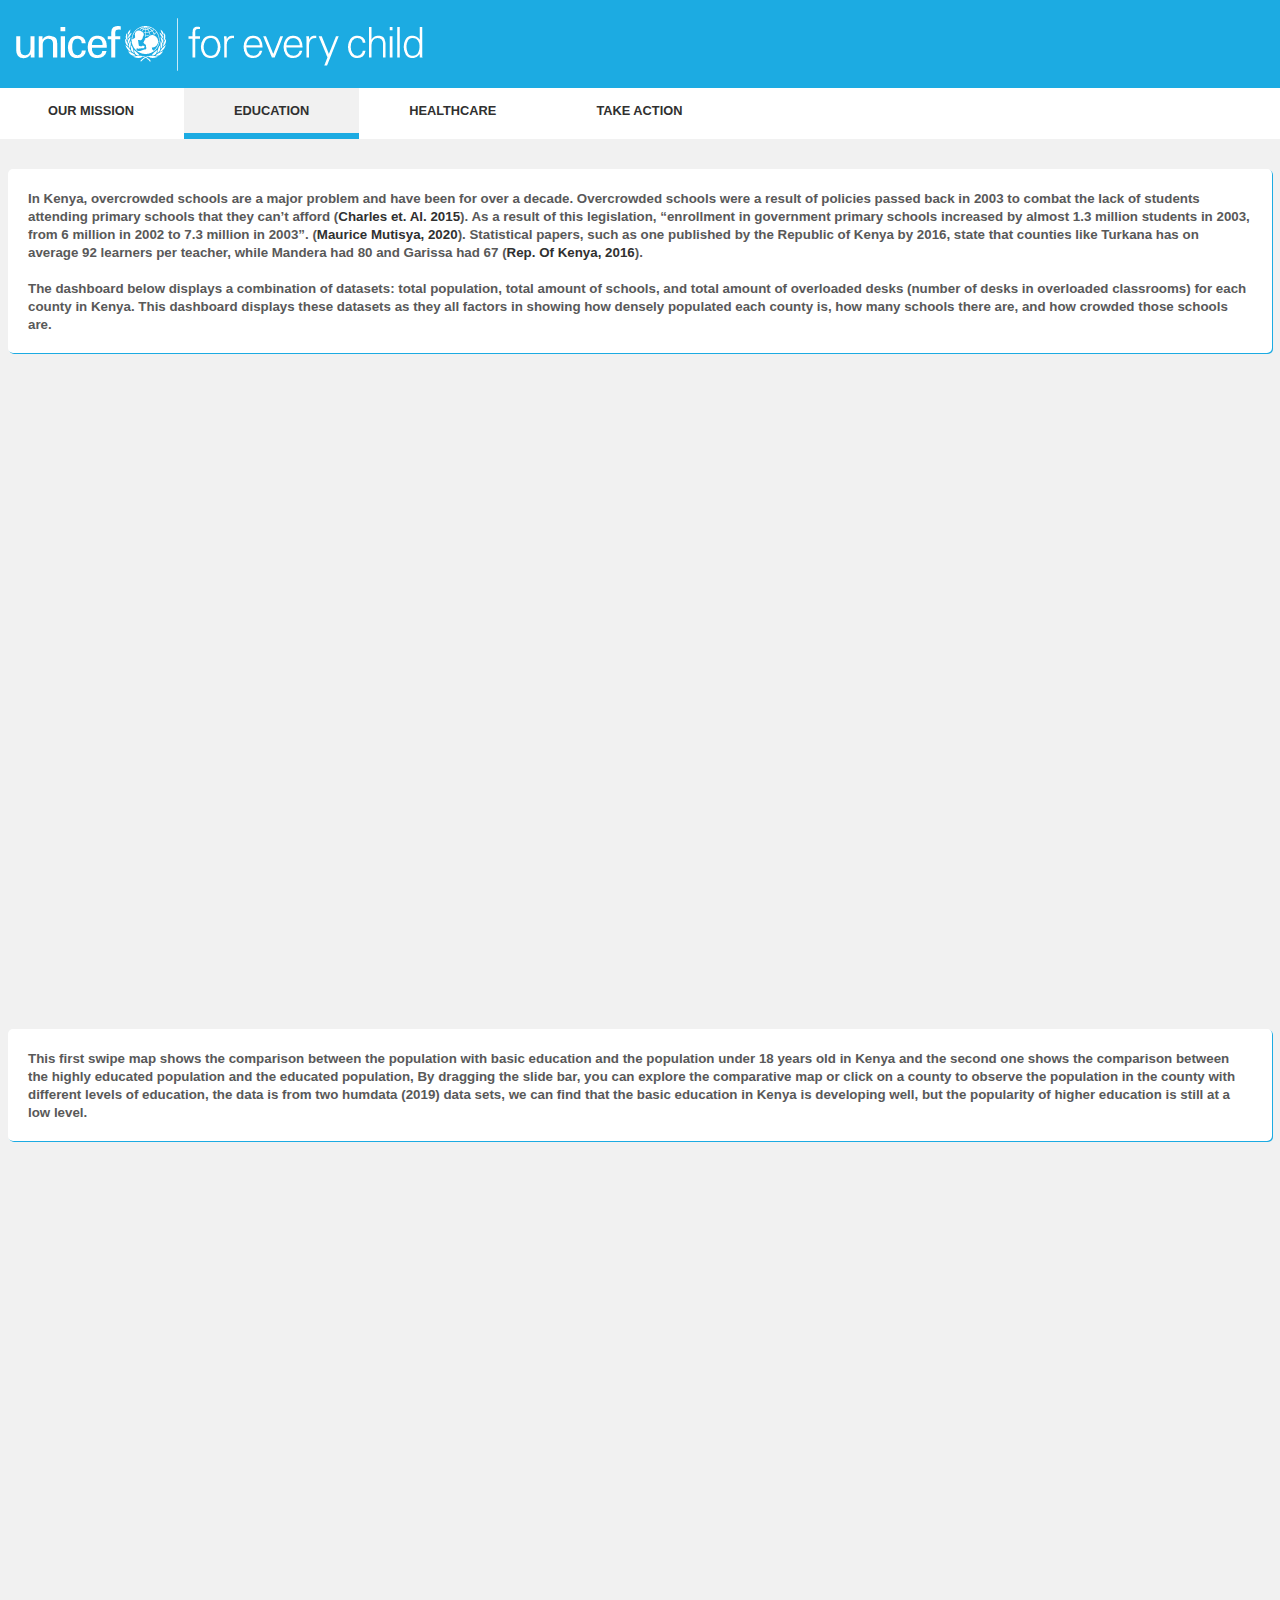
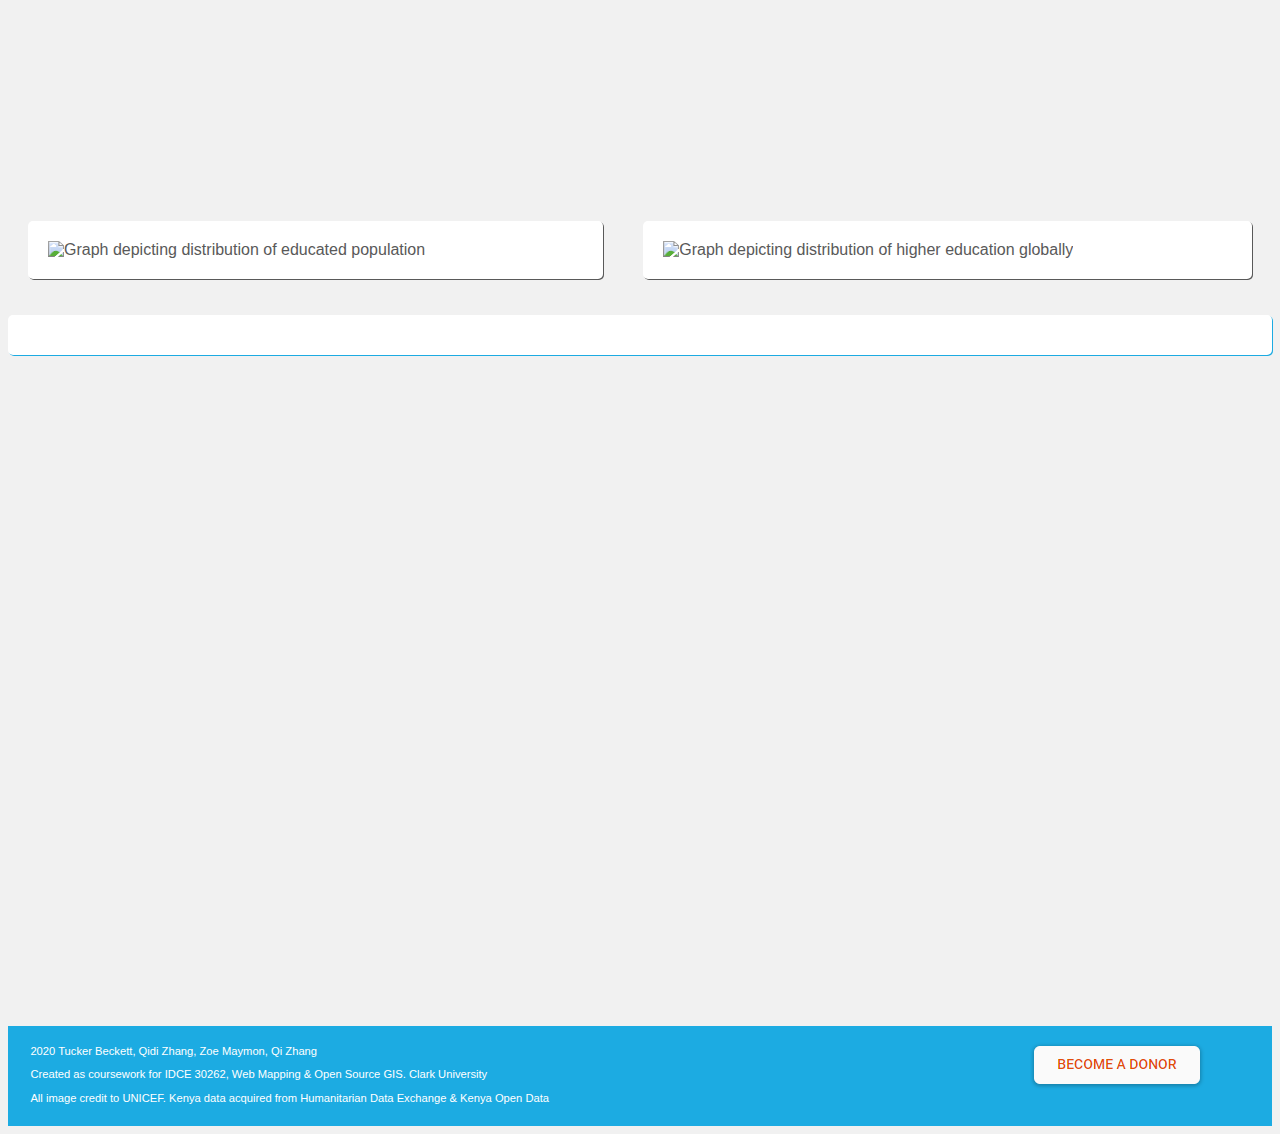
==== education.html @ 7c6b9fb3 "Text size tweaks" ====
<!DOCTYPE html>
<html>

<!--adds a fixed blue bar to top of page -->
<div style='position:fixed;height:25px;background-color:#1CABE2;width:100%;margin:-10px'></div>

<header>

<meta name="viewport" content="width=device-width, initial-scale=1.0"> <!--Sets width to device width -->

<title> 30262 Final Project 3</title>
<a href="https://www.unicef.org/"> <!--Logo links to UNICEF website -->
  <img src="UnicefLogo.png" alt= "Unicef Logo">
</a>

<link rel="stylesheet" href="unistyles.css"> <!-- Link to main CSS-->
<meta http-equiv="refresh" content="120"> <!--Refreshes page every 2 minutes -->
</header>

<nav> <!-- List of Nav Bar items-->
  <ul>
      <li><a href="index.html" target="_self">OUR MISSION</a></li>
      <li><a class="active" href="education.html" target="_self">EDUCATION</a></li>
      <li><a href="feature_map.html" target="_self">HEALTHCARE</a></li>
      <li><a href="https://www.unicef.org/take-action" target"_self">TAKE ACTION</a></li>
    </ul>
    <br>
</nav>

<body>
  <h3 style= 'width=100%'><small>In Kenya, overcrowded schools are a major problem and have been for over a decade. Overcrowded schools were a result of policies passed back in 2003 to combat the lack of students attending primary schools that they can’t afford (<a href="https://theconversation.com/some-kenyan-schools-are-dangerously-overcrowded-what-must-be-done-131774">Charles et. Al. 2015</a>). As a result of this legislation, “enrollment in government primary schools increased by almost 1.3 million students in 2003, from 6 million in 2002 to 7.3 million in 2003”. (<a href="https://www.nation.co.ke/news/education/Overcrowding-woes-as-schools-reopen/2643604-5415790-3pp9toz/index.html">Maurice Mutisya, 2020</a>). Statistical papers, such as one published by the Republic of Kenya by 2016, state that counties like Turkana has on average 92 learners per teacher, while Mandera had 80 and Garissa had 67 (<a href="https://files.eric.ed.gov/fulltext/EJ1080614.pdf">Rep. Of Kenya, 2016</a>). <br>
    <br>
    The dashboard below displays a combination of datasets: total population, total amount of schools, and total amount of overloaded desks (number of desks in overloaded classrooms) for each county in Kenya. This dashboard displays these datasets as they all factors in showing how densely populated each county is, how many schools there are, and how crowded those schools are. </small></h3>

  <!-- Embed details for AGOL map-->
  <iframe style='width: 100%; height:50vw; align: center;' frameborder="0" scrolling="no" marginheight="0" marginwidth="0"
    src="https://clarku.maps.arcgis.com/apps/opsdashboard/index.html#/bb7ced5cb0ff43728028233b5056ebf5 " allowfullscreen>
  </iframe>

  <h3 style= 'width=100%'><small>This first swipe map shows the comparison between the population with basic education and the
     population under 18 years old in Kenya and the second one shows the comparison between the highly educated population
     and the educated population, By dragging the slide bar, you can explore the comparative map or click on a county to observe
      the population in the county with different levels of education, the data is from two humdata (2019) data sets, we can find
       that the basic education in Kenya is developing well, but the popularity of higher education is still at a low level.</small></h3>

  <!-- Embed details for AGOL map-->
  <iframe style='width: 100%; height:50vw; align: center;' frameborder="0" scrolling="no" marginheight="0" marginwidth="0"
    src="https://arcg.is/0miGfi0" allowfullscreen>
  </iframe>

  <section>
  <article style='flex:1'>
    <img src='figures/graph1.png' alt='Graph depicting distribution of educated population'>
  </article>
  <article style='flex:2'>
    <img src='figures/graph2.png' alt='Graph depicting distribution of higher education globally'>
  </article>
  </section>
  <h3 style= 'width=100%'> </h3>

  <!-- Embed details for AGOL map-->
  <iframe style='width: 100%; height:50vw; align: center;' frameborder="0" scrolling="no" marginheight="0" marginwidth="0"
    src="https://arcg.is/0yj5T9" allowfullscreen>
  </iframe>

</body>


<footer>
  <a href="https://donate.unicefusa.org/page/contribute/coronavirus"> <!--Logo links to Coronavirus relief donation -->
    <img src="donate.png" alt= 'Donate to Coronavirus Relief Efforts' style= 'float:right;padding-top:1.4em;padding-right:6em'>
  </a>
<p style="padding-left: 2em; padding-top:1.7em"> 2020 Tucker Beckett, Qidi Zhang, Zoe Maymon, Qi Zhang </p>
<p style="padding-left: 2em"> Created as coursework for IDCE 30262, Web Mapping & Open Source GIS. Clark University </p>
<p style="padding-left: 2em"> All image credit to UNICEF. Kenya data acquired from Humanitarian Data Exchange & Kenya Open Data </p>
</footer>

</html>
---- unistyles.css ----
header {
 background-color: #1CABE2;
 height: 100px;
 margin: -10px;
 text-align: left;
}

nav{
  margin-top: -4px;
  margin-bottom: -4px;
}
/* List styling     */
ul {
 list-style-type: none;
 margin: 0px -10px 0px -10px;
 padding: 0px;
 overflow: hidden;
 background-color: #FFFFFF;
 box-shadow: 1px #1CABE2;
}

li {
 float: left;
}

li a {
 display: block;
 font-family: arial, verdana, sans-serif;
 font-weight: bolder;
 font-size: 0.8em;
 text-align: center;
 padding: 15px 50px;
}

/* Links will add blue border to bottom when hovered */
li a:hover {
 border-bottom: 0.5em solid #1CABE2;
}

/*active link will be greyed out and have border*/
.active {
 border-bottom: 0.5em solid #1CABE2;
 background-color: #F1F1F1;
}

a:link {
  font: arial;
  color: #303030;
  text-decoration: none;
}
a:visited {
  font: arial;
  color: #303030;
  text-decoration: none;
}

/* text styling */
body {background-color: #F1F1F1;
      font: 1em geneva;
      color: #000000;
}
h1 {
  color:#FFFFFF;
  font-size: 2em;
  font-family: cRoboto, roboto light, sans-serif;
  text-align: center;
}

/* For explainer text within body */
h3{
    font-family: arial, verdana, sans-serif;
    font-size: 1em;
    color: #595959;
    background-color: #FFFFFF;
    border-radius: 5px;
    padding: 20px;
    box-shadow: 1px 1px #1CABE2;
}

footer {
  background-color: #1CABE2;
  color: #FFFFFF;
  font-size: 0.7em;
  font-family: arial,verdana, sans-serif;
  height: 100px;
}

article{
  display: flex;
  background-color: #FFFFFF;
  box-shadow: 1px 1px #595959;
  font-family: arial, verdana, sans-serif;
  font-size: 1em;
  color: #595959;
  padding:20px;
  border-radius: 5px;
  max-width:45%;
  margin:20px;

}
article:hover {
  box-shadow: 2px 2px #595959;
}
/* sets section rules for flex layout */
  section {
    display: flex;
    flex-direction: row;
    justify-content:center;

  }
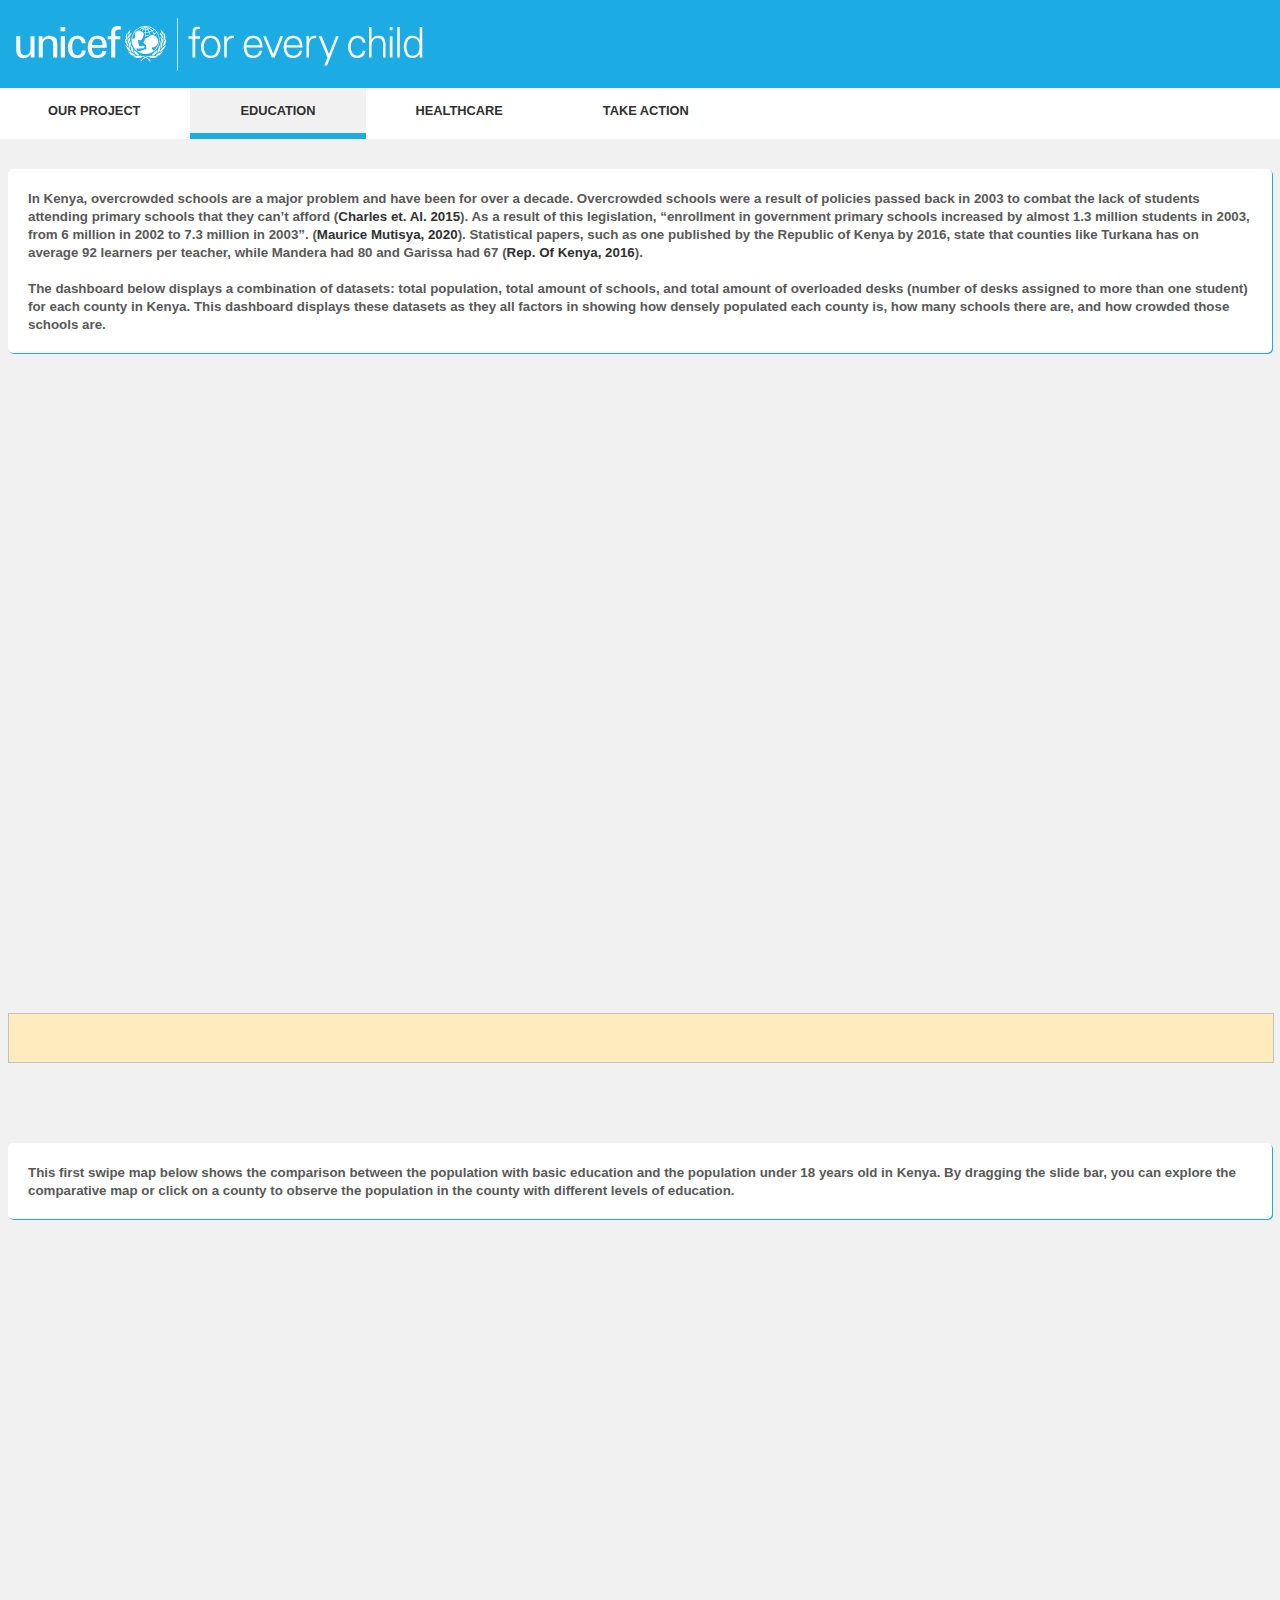
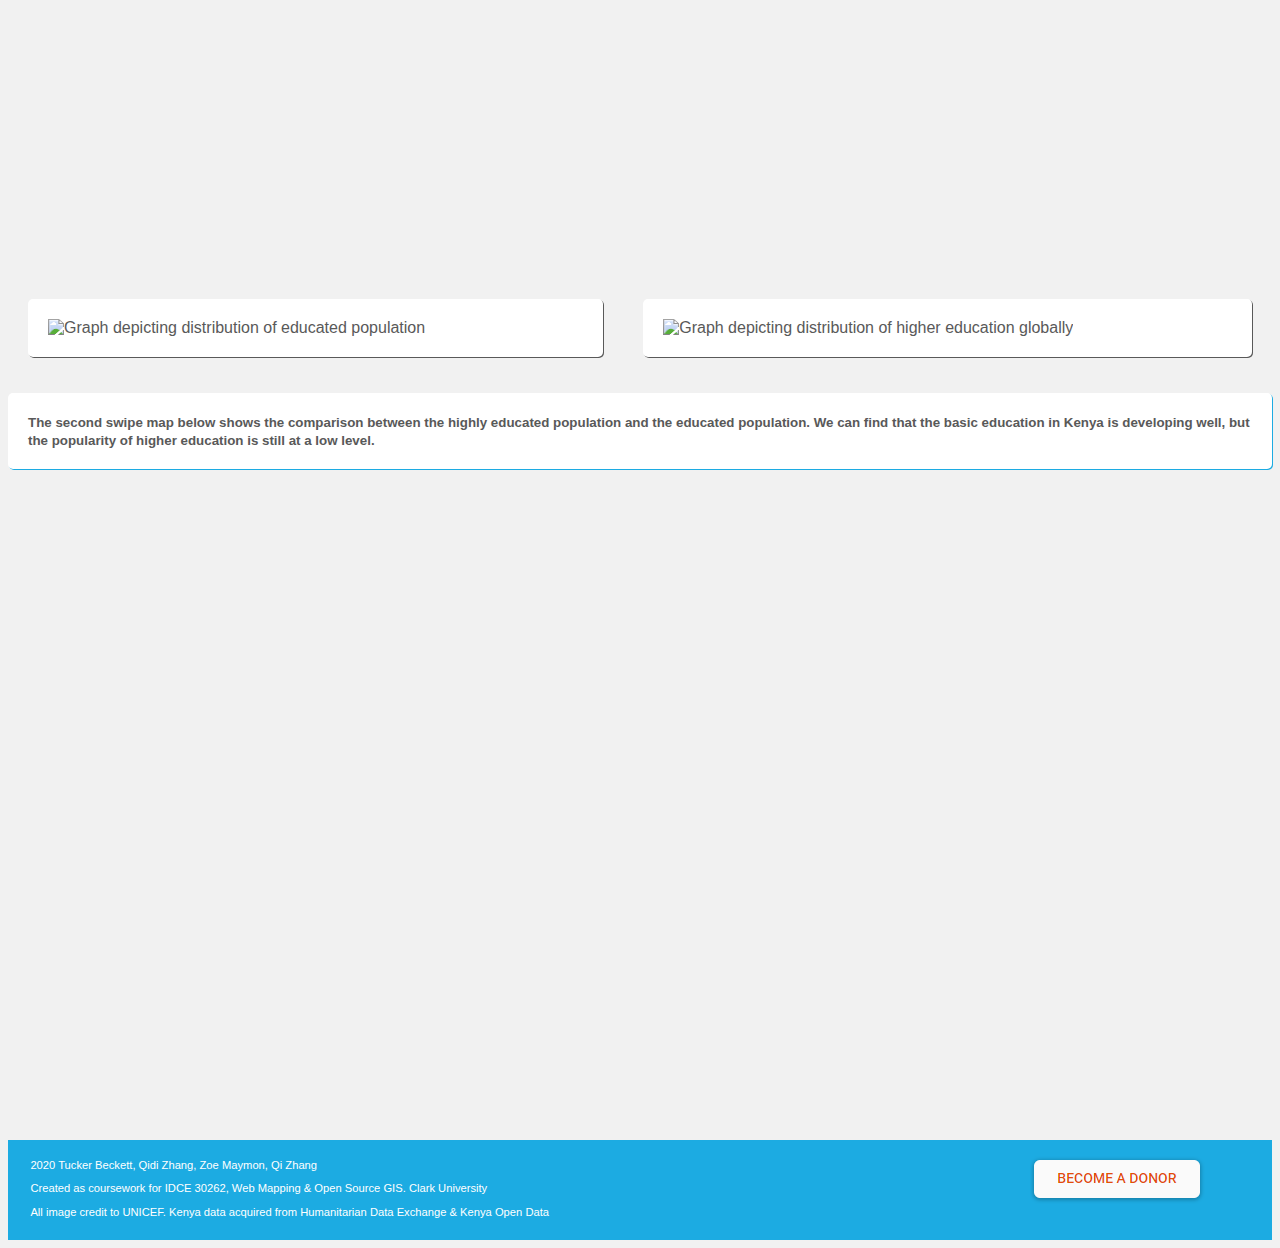
==== commit 2387b0d4: "Grammar" ====
--- a/education.html
+++ b/education.html
@@ -19,7 +19,7 @@
 
 <nav> <!-- List of Nav Bar items-->
   <ul>
-      <li><a href="index.html" target="_self">OUR MISSION</a></li>
+      <li><a href="index.html" target="_self">OUR PROJECT</a></li>
       <li><a class="active" href="education.html" target="_self">EDUCATION</a></li>
       <li><a href="feature_map.html" target="_self">HEALTHCARE</a></li>
       <li><a href="https://www.unicef.org/take-action" target"_self">TAKE ACTION</a></li>
@@ -28,26 +28,32 @@
 </nav>
 
 <body>
+
+  <!--Map Descriptor -->
   <h3 style= 'width=100%'><small>In Kenya, overcrowded schools are a major problem and have been for over a decade. Overcrowded schools were a result of policies passed back in 2003 to combat the lack of students attending primary schools that they can’t afford (<a href="https://theconversation.com/some-kenyan-schools-are-dangerously-overcrowded-what-must-be-done-131774">Charles et. Al. 2015</a>). As a result of this legislation, “enrollment in government primary schools increased by almost 1.3 million students in 2003, from 6 million in 2002 to 7.3 million in 2003”. (<a href="https://www.nation.co.ke/news/education/Overcrowding-woes-as-schools-reopen/2643604-5415790-3pp9toz/index.html">Maurice Mutisya, 2020</a>). Statistical papers, such as one published by the Republic of Kenya by 2016, state that counties like Turkana has on average 92 learners per teacher, while Mandera had 80 and Garissa had 67 (<a href="https://files.eric.ed.gov/fulltext/EJ1080614.pdf">Rep. Of Kenya, 2016</a>). <br>
     <br>
-    The dashboard below displays a combination of datasets: total population, total amount of schools, and total amount of overloaded desks (number of desks in overloaded classrooms) for each county in Kenya. This dashboard displays these datasets as they all factors in showing how densely populated each county is, how many schools there are, and how crowded those schools are. </small></h3>
+    The dashboard below displays a combination of datasets: total population, total amount of schools, and total amount of overloaded desks (number of desks assigned to more than one student) for each county in Kenya. This dashboard displays these datasets as they all factors in showing how densely populated each county is, how many schools there are, and how crowded those schools are. </small></h3>
 
-  <!-- Embed details for AGOL map-->
+  <!-- Embed details for AGOL dashboard-->
   <iframe style='width: 100%; height:50vw; align: center;' frameborder="0" scrolling="no" marginheight="0" marginwidth="0"
     src="https://clarku.maps.arcgis.com/apps/opsdashboard/index.html#/bb7ced5cb0ff43728028233b5056ebf5 " allowfullscreen>
   </iframe>
 
-  <h3 style= 'width=100%'><small>This first swipe map shows the comparison between the population with basic education and the
-     population under 18 years old in Kenya and the second one shows the comparison between the highly educated population
-     and the educated population, By dragging the slide bar, you can explore the comparative map or click on a county to observe
-      the population in the county with different levels of education, the data is from two humdata (2019) data sets, we can find
-       that the basic education in Kenya is developing well, but the popularity of higher education is still at a low level.</small></h3>
+  <!--divider bar w/ margin for spacing-->
+  <div style='height:3em;width:100%;border:1px solid #C1C1C1;background-color:#FFEBBE;margin-bottom:5em'></div>
+
+
+  <!--Map Descriptor -->
+  <h3 style= 'width=100%'><small>This first swipe map below shows the comparison between the population with basic education and the
+     population under 18 years old in Kenya. By dragging the slide bar, you can explore the comparative map or click on a county to observe
+      the population in the county with different levels of education.</small></h3>
 
   <!-- Embed details for AGOL map-->
   <iframe style='width: 100%; height:50vw; align: center;' frameborder="0" scrolling="no" marginheight="0" marginwidth="0"
     src="https://arcg.is/0miGfi0" allowfullscreen>
   </iframe>
 
+  <!--Flex styling for embedded graphs -->
   <section>
   <article style='flex:1'>
     <img src='figures/graph1.png' alt='Graph depicting distribution of educated population'>
@@ -56,9 +62,13 @@
     <img src='figures/graph2.png' alt='Graph depicting distribution of higher education globally'>
   </article>
   </section>
-  <h3 style= 'width=100%'> </h3>
 
-  <!-- Embed details for AGOL map-->
+  <!--Map Descriptor -->
+  <h3 style= 'width=100%'><small>The second swipe map below shows the comparison between the highly educated population
+  and the educated population. We can find that the basic education in Kenya is developing well, but the popularity
+   of higher education is still at a low level.</small></h3>
+
+  <!-- Embed details for second AGOL map-->
   <iframe style='width: 100%; height:50vw; align: center;' frameborder="0" scrolling="no" marginheight="0" marginwidth="0"
     src="https://arcg.is/0yj5T9" allowfullscreen>
   </iframe>
